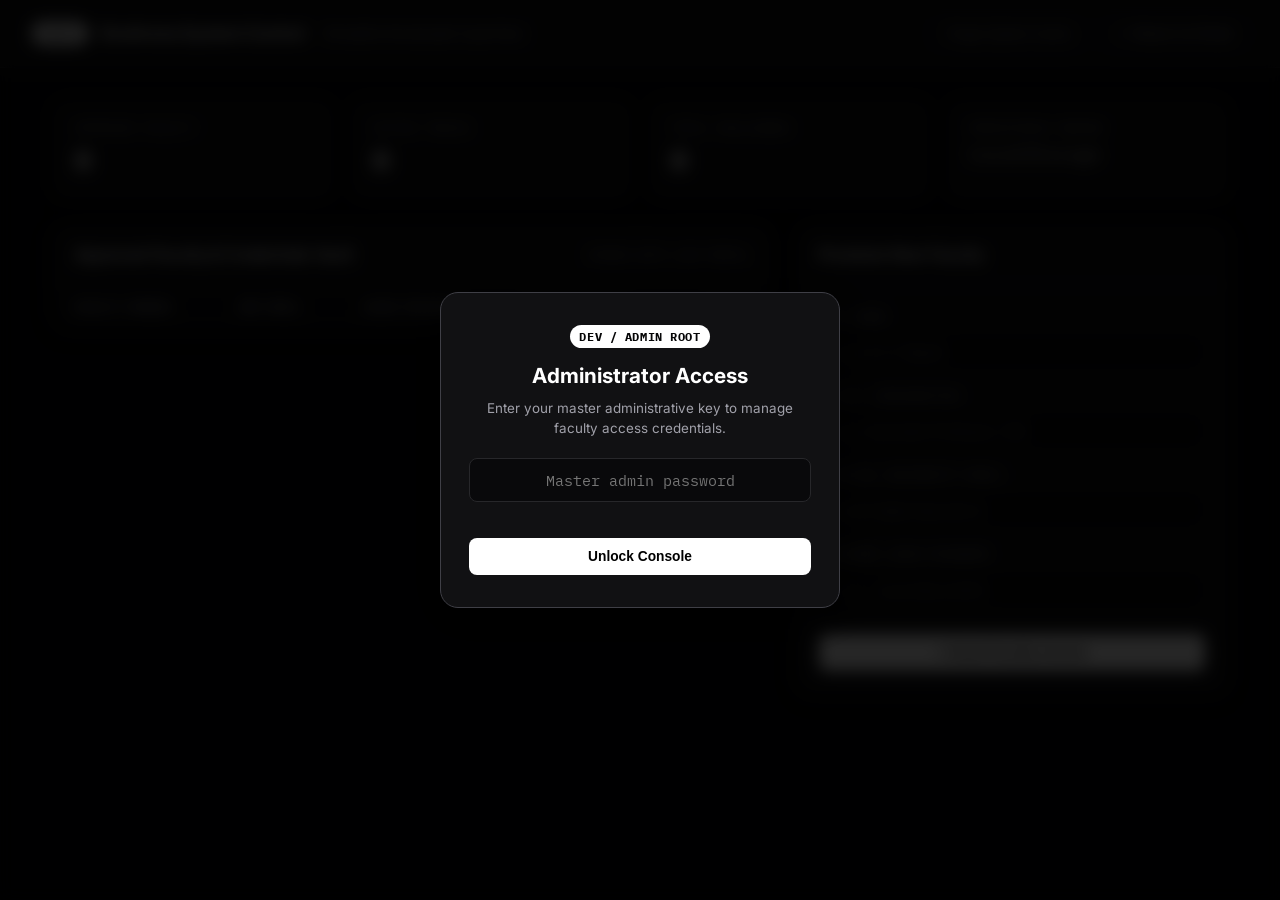
==== admin/admin.html @ ead6739e "moving index.html to root" ====
<!DOCTYPE html>
<html lang="en">
<head>
  <meta charset="UTF-8" />
  <meta name="viewport" content="width=device-width, initial-scale=1.0" />
  <title>SRM DevArena — Lead Developer & Admin Console</title>
  <link rel="preconnect" href="https://fonts.googleapis.com" />
  <link rel="preconnect" href="https://fonts.gstatic.com" crossorigin />
  <link href="https://fonts.googleapis.com/css2?family=IBM+Plex+Mono:wght@400;500;600;700&family=Inter:wght@400;500;600;700&display=swap" rel="stylesheet" />
  <link rel="stylesheet" href="admin.css" />
</head>
<body>

  <!-- ============================= Security Gate ============================= -->
  <div class="admin-gate-overlay" id="adminGateOverlay">
    <div class="gate-card">
      <span class="admin-badge" style="margin-bottom:12px; display:inline-block;">DEV / ADMIN ROOT</span>
      <h2>Administrator Access</h2>
      <p>Enter your master administrative key to manage faculty access credentials.</p>

      <div style="display:flex; flex-direction:column; gap:12px;">
        <input type="password" id="adminGatePass" placeholder="Master admin password" />
        <div id="gateError" style="color:#ff5555; font-size:0.75rem; min-height:1em;"></div>
        <button type="button" class="btn-white" id="adminGateSubmit">Unlock Console</button>
      </div>
    </div>
  </div>

  <!-- ============================= Top Header ============================= -->
  <header class="admin-header">
    <div class="admin-brand">
      <span class="admin-badge">ADMIN</span>
      <span class="admin-title">DevArena System Control</span>
      <span class="admin-meta">· Shraddha Kondaveeti (Lead Dev)</span>
    </div>

    <div style="display:flex; align-items:center; gap:12px;">
      <button type="button" class="admin-nav-link" id="purgeCacheBtn" style="cursor:pointer;">Purge System Cache</button>
      <a href="../index.html" class="admin-nav-link">← Return to Portal</a>
    </div>
  </header>

  <!-- ============================= Admin Layout ============================= -->
  <main class="admin-layout">

    <!-- Stats Banner -->
    <div class="stat-grid">
      <div class="stat-card">
        <div class="label">Approved Faculty</div>
        <div class="value" id="statFacultyCount">0</div>
      </div>
      <div class="stat-card">
        <div class="label">Active Tracks</div>
        <div class="value" id="statTrackCount">0</div>
      </div>
      <div class="stat-card">
        <div class="label">Total Challenges</div>
        <div class="value" id="statChallengeCount">0</div>
      </div>
      <div class="stat-card">
        <div class="label">Persistence Engine</div>
        <div class="value" style="font-size:1.15rem; color:#888;">LocalStorage</div>
      </div>
    </div>

    <!-- Main Workspace -->
    <div class="admin-grid">

      <!-- Left: Approved Faculty List & Password Vault -->
      <section class="panel">
        <div class="panel-header">
          <h2 class="panel-title">Approved Faculty &amp; Credentials Vault</h2>
          <span style="font-size:0.72rem; color:var(--admin-text-muted); font-family:var(--font-mono);">SYNCED WITH LIVE PORTAL</span>
        </div>

        <div style="overflow-x:auto;">
          <table class="faculty-table">
            <thead>
              <tr>
                <th>Faculty Member</th>
                <th>SRM Email</th>
                <th>Login Password</th>
                <th>Managed Tracks</th>
                <th style="text-align:right;">Action</th>
              </tr>
            </thead>
            <tbody id="facultyTableBody"></tbody>
          </table>
        </div>
      </section>

      <!-- Right: Provision New Faculty Account -->
      <section class="panel">
        <div class="panel-header">
          <h2 class="panel-title">Provision New Faculty</h2>
        </div>

        <form class="admin-form" id="addFacultyForm">
          <div class="form-group">
            <label for="newFacultyName">Full Name</label>
            <input type="text" id="newFacultyName" placeholder="e.g. Dr. K. Rajesh" required />
          </div>

          <div class="form-group">
            <label for="newFacultyTitle">Title / Designation</label>
            <input type="text" id="newFacultyTitle" placeholder="e.g. Associate Professor, CSE" required />
          </div>

          <div class="form-group">
            <label for="newFacultyEmail">Official University Email</label>
            <input type="email" id="newFacultyEmail" placeholder="rajesh.k@srmap.edu.in" required />
          </div>

          <div class="form-group">
            <label for="newFacultyPassword">Assigned Login Password</label>
            <input type="text" id="newFacultyPassword" placeholder="e.g. rajesh@srm2026" required style="font-family:var(--font-mono);" />
          </div>

          <button type="submit" class="btn-white" style="margin-top:8px;">+ Grant Faculty Access</button>
        </form>
      </section>

    </div>

  </main>

  <div class="admin-toast" id="adminToast"></div>

  <script src="admin.js"></script>
</body>
</html>
---- admin/admin.css ----
/* ==========================================================================
   SRM DevArena — ADMIN CONSOLE THEME (admin/admin.css)
   Black, Grey & White Theme with Softened Rounded Architecture
   ========================================================================== */

:root {
  --admin-bg: #060607;
  --admin-surface: #111113;
  --admin-surface-card: #161619;
  --admin-surface-hover: #1e1e22;
  --admin-border: #27272a;
  --admin-border-strong: #3f3f46;
  --admin-text-white: #ffffff;
  --admin-text-muted: #a1a1aa;
  --admin-text-faint: #52525b;
  --admin-accent-white: #fafafa;

  --font-mono: "IBM Plex Mono", Consolas, monospace;
  --font-sans: "Inter", -apple-system, BlinkMacSystemFont, sans-serif;

  --radius-sm: 8px;
  --radius-md: 14px;
  --radius-lg: 18px;
  --radius-full: 9999px;
}

* {
  box-sizing: border-box;
}

body {
  margin: 0;
  background-color: var(--admin-bg);
  color: var(--admin-text-white);
  font-family: var(--font-sans);
  font-size: 14px;
  line-height: 1.5;
  -webkit-font-smoothing: antialiased;
}

/* Header */
.admin-header {
  height: 68px;
  background: var(--admin-surface);
  border-bottom: 1px solid var(--admin-border);
  display: flex;
  align-items: center;
  justify-content: space-between;
  padding: 0 32px;
  position: sticky;
  top: 0;
  z-index: 50;
}

.admin-brand {
  display: flex;
  align-items: center;
  gap: 12px;
}

.admin-badge {
  background: var(--admin-text-white);
  color: var(--admin-bg);
  font-family: var(--font-mono);
  font-weight: 700;
  font-size: 0.72rem;
  padding: 3px 9px;
  border-radius: var(--radius-full);
  letter-spacing: 0.05em;
}

.admin-title {
  font-weight: 600;
  font-size: 1.05rem;
  letter-spacing: -0.01em;
}

.admin-meta {
  font-size: 0.8rem;
  color: var(--admin-text-muted);
}

.admin-nav-link {
  color: var(--admin-text-muted);
  text-decoration: none;
  font-size: 0.82rem;
  font-weight: 500;
  border: 1px solid var(--admin-border);
  background: transparent;
  padding: 8px 16px;
  border-radius: var(--radius-full);
  transition: all 0.15s ease;
}

.admin-nav-link:hover {
  background: var(--admin-surface-hover);
  color: #fff;
  border-color: var(--admin-border-strong);
}

/* Layout */
.admin-layout {
  max-width: 1240px;
  margin: 0 auto;
  padding: 32px 32px 80px;
  display: flex;
  flex-direction: column;
  gap: 24px;
}

/* Stat Grid */
.stat-grid {
  display: grid;
  grid-template-columns: repeat(4, 1fr);
  gap: 16px;
}

.stat-card {
  background: var(--admin-surface);
  border: 1px solid var(--admin-border);
  border-radius: var(--radius-md);
  padding: 18px 22px;
  box-shadow: 0 4px 12px rgba(0, 0, 0, 0.4);
}

.stat-card .label {
  font-family: var(--font-mono);
  font-size: 0.72rem;
  color: var(--admin-text-muted);
  text-transform: uppercase;
  letter-spacing: 0.04em;
}

.stat-card .value {
  font-family: var(--font-mono);
  font-size: 1.7rem;
  font-weight: 700;
  color: var(--admin-text-white);
  margin-top: 4px;
}

/* Main Split View */
.admin-grid {
  display: grid;
  grid-template-columns: 1.25fr 0.75fr;
  gap: 24px;
  align-items: start;
}

.panel {
  background: var(--admin-surface);
  border: 1px solid var(--admin-border);
  border-radius: var(--radius-lg);
  overflow: hidden;
  box-shadow: 0 4px 20px rgba(0, 0, 0, 0.4);
}

.panel-header {
  padding: 18px 22px;
  border-bottom: 1px solid var(--admin-border);
  display: flex;
  align-items: center;
  justify-content: space-between;
}

.panel-title {
  margin: 0;
  font-size: 0.98rem;
  font-weight: 600;
  letter-spacing: -0.01em;
}

/* Faculty Table */
.faculty-table {
  width: 100%;
  border-collapse: collapse;
  font-size: 0.85rem;
}

.faculty-table th {
  text-align: left;
  padding: 12px 20px;
  background: #0d0d0f;
  font-family: var(--font-mono);
  font-size: 0.72rem;
  color: var(--admin-text-muted);
  text-transform: uppercase;
  border-bottom: 1px solid var(--admin-border);
}

.faculty-table td {
  padding: 15px 20px;
  border-bottom: 1px solid var(--admin-border);
  vertical-align: middle;
}

.faculty-table tr:last-child td {
  border-bottom: none;
}

.faculty-table tr:hover {
  background: var(--admin-surface-hover);
}

.faculty-name {
  font-weight: 600;
  color: #fff;
}

.faculty-sub {
  font-size: 0.74rem;
  color: var(--admin-text-muted);
}

.password-cell {
  font-family: var(--font-mono);
  font-size: 0.82rem;
  background: #09090b;
  padding: 5px 10px;
  border: 1px solid var(--admin-border);
  border-radius: var(--radius-sm);
  display: inline-flex;
  align-items: center;
  gap: 8px;
}

.btn-icon {
  background: transparent;
  border: none;
  color: var(--admin-text-muted);
  cursor: pointer;
  padding: 0;
  display: flex;
  align-items: center;
}
.btn-icon:hover { color: #fff; }

.track-tag {
  display: inline-block;
  font-family: var(--font-mono);
  font-size: 0.7rem;
  background: #1c1c20;
  border: 1px solid var(--admin-border-strong);
  color: #e4e4e7;
  padding: 3px 8px;
  border-radius: var(--radius-full);
  margin: 2px 4px 2px 0;
}

/* Form Styles */
.admin-form {
  padding: 22px;
  display: flex;
  flex-direction: column;
  gap: 16px;
}

.form-group {
  display: flex;
  flex-direction: column;
  gap: 6px;
}

.form-group label {
  font-size: 0.76rem;
  font-family: var(--font-mono);
  color: var(--admin-text-muted);
  text-transform: uppercase;
  letter-spacing: 0.03em;
}

.form-group input {
  background: #09090b;
  border: 1px solid var(--admin-border);
  border-radius: var(--radius-sm);
  color: #fff;
  padding: 10px 14px;
  font-family: var(--font-sans);
  font-size: 0.88rem;
  outline: none;
  transition: border-color 0.15s ease, box-shadow 0.15s ease;
}

.form-group input:focus {
  border-color: #fff;
  box-shadow: 0 0 0 3px rgba(255, 255, 255, 0.1);
}

.btn-white {
  background: #ffffff;
  color: #000000;
  border: none;
  padding: 11px 20px;
  font-weight: 600;
  font-size: 0.86rem;
  border-radius: var(--radius-sm);
  cursor: pointer;
  transition: opacity 0.15s ease, transform 0.05s ease;
}
.btn-white:hover { opacity: 0.9; }
.btn-white:active { transform: translateY(1px); }

.btn-danger-outline {
  background: transparent;
  color: var(--admin-text-muted);
  border: 1px solid var(--admin-border);
  padding: 5px 10px;
  border-radius: var(--radius-sm);
  font-size: 0.76rem;
  font-weight: 500;
  cursor: pointer;
  transition: all 0.15s ease;
}
.btn-danger-outline:hover {
  color: #ff5555;
  border-color: #ff5555;
  background: rgba(255, 85, 85, 0.08);
}

/* Password Gate Modal */
.admin-gate-overlay {
  position: fixed;
  inset: 0;
  background: rgba(0, 0, 0, 0.85);
  backdrop-filter: blur(8px);
  display: flex;
  align-items: center;
  justify-content: center;
  z-index: 1000;
  padding: 24px;
}
.admin-gate-overlay[hidden] { display: none; }

.gate-card {
  width: 100%;
  max-width: 400px;
  background: var(--admin-surface);
  border: 1px solid var(--admin-border-strong);
  border-radius: var(--radius-lg);
  padding: 32px 28px;
  text-align: center;
  box-shadow: 0 10px 40px rgba(0, 0, 0, 0.7);
}

.gate-card h2 {
  font-size: 1.3rem;
  margin: 0 0 6px;
}

.gate-card p {
  color: var(--admin-text-muted);
  font-size: 0.84rem;
  margin: 0 0 20px;
}

.gate-card input {
  background: #09090b;
  border: 1px solid var(--admin-border);
  color: #fff;
  padding: 11px 14px;
  border-radius: var(--radius-sm);
  font-family: var(--font-mono);
  font-size: 0.95rem;
  text-align: center;
  outline: none;
}
.gate-card input:focus {
  border-color: #fff;
}

/* Toast */
.admin-toast {
  position: fixed;
  bottom: 24px;
  right: 24px;
  background: #fff;
  color: #000;
  font-family: var(--font-mono);
  font-size: 0.8rem;
  font-weight: 600;
  padding: 11px 20px;
  border-radius: var(--radius-sm);
  box-shadow: 0 6px 20px rgba(0, 0, 0, 0.5);
  opacity: 0;
  pointer-events: none;
  transition: opacity 0.15s ease;
  z-index: 9999;
}
.admin-toast.visible { opacity: 1; }

@media (max-width: 900px) {
  .admin-grid { grid-template-columns: 1fr; }
  .stat-grid { grid-template-columns: repeat(2, 1fr); }
  .admin-layout { padding: 20px 16px 60px; }
}
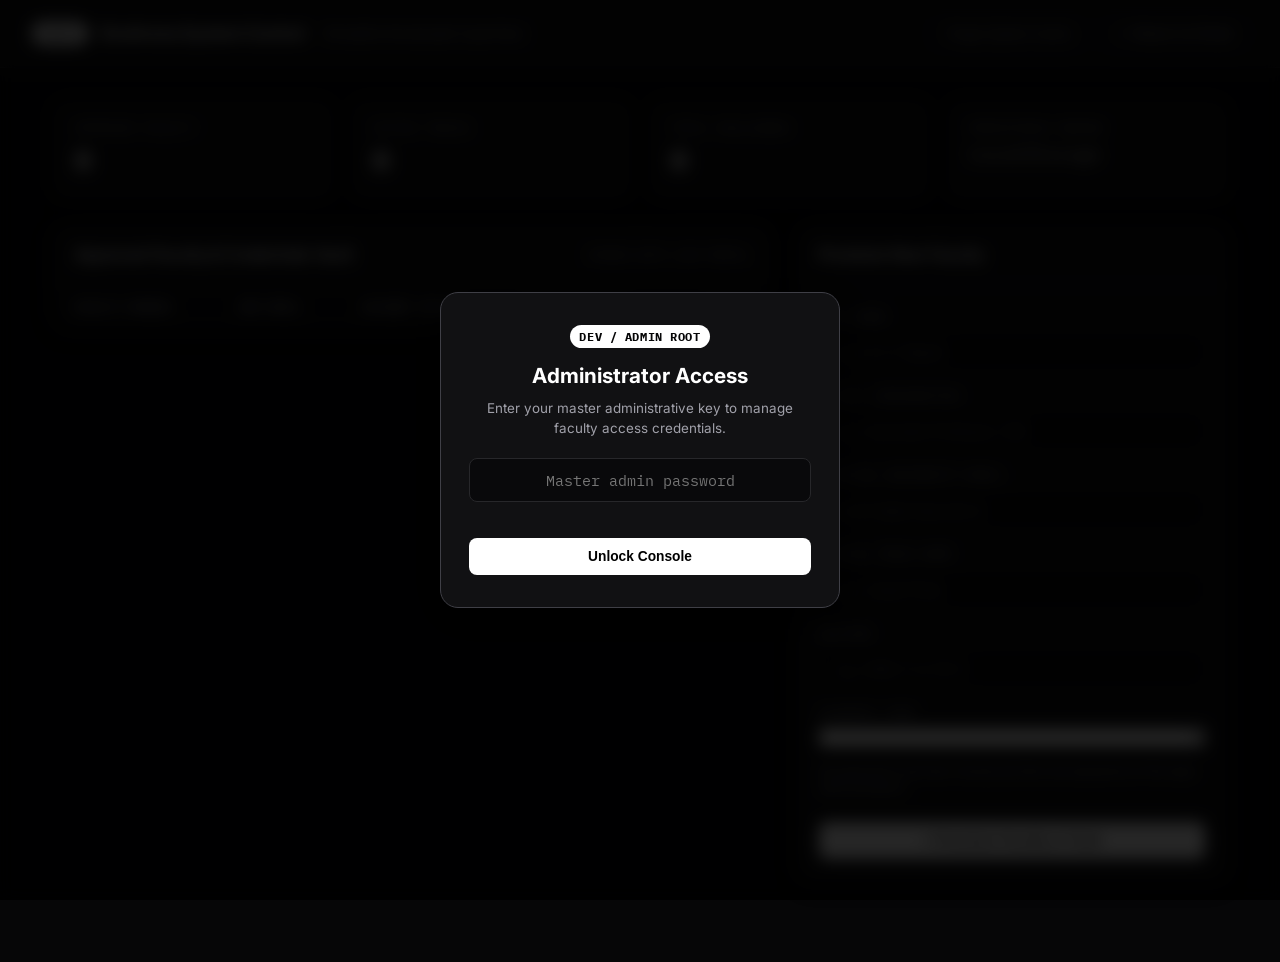
==== commit 8083070a: "Fixed workflows" ====
--- a/admin/admin.html
+++ b/admin/admin.html
@@ -76,13 +76,13 @@
         <div style="overflow-x:auto;">
           <table class="faculty-table">
             <thead>
-              <tr>
-                <th>Faculty Member</th>
-                <th>SRM Email</th>
-                <th>Login Password</th>
-                <th>Managed Tracks</th>
-                <th style="text-align:right;">Action</th>
-              </tr>
+                <tr>
+                  <th>Faculty Member</th>
+                  <th>SRM Email</th>
+                  <th>Account Status</th>
+                  <th>Managed Tracks</th>
+                  <th style="text-align:right;">Action</th>
+                </tr>
             </thead>
             <tbody id="facultyTableBody"></tbody>
           </table>
@@ -112,11 +112,25 @@
           </div>
 
           <div class="form-group">
-            <label for="newFacultyPassword">Assigned Login Password</label>
-            <input type="text" id="newFacultyPassword" placeholder="e.g. rajesh@srm2026" required style="font-family:var(--font-mono);" />
+            <label for="newTrackName">Initial Track Name</label>
+            <input type="text" id="newTrackName" placeholder="e.g. Code2Think" required />
           </div>
 
-          <button type="submit" class="btn-white" style="margin-top:8px;">+ Grant Faculty Access</button>
+          <div class="form-group">
+            <label for="newTrackSection">Section</label>
+            <input type="text" id="newTrackSection" placeholder="e.g. AIML-F or CS-C" required />
+          </div>
+
+          <div class="form-group">
+            <label for="newTrackYear">Academic Year</label>
+            <select id="newTrackYear" class="select"></select>
+          </div>
+
+          <p style="font-size:0.72rem; color:var(--admin-text-muted); margin:0;">
+            No password is set here. Faculty set their own password on first login (self-activation).
+          </p>
+
+          <button type="submit" class="btn-white" style="margin-top:8px;">+ Provision Faculty &amp; Track</button>
         </form>
       </section>
 
@@ -126,6 +140,6 @@
 
   <div class="admin-toast" id="adminToast"></div>
 
-  <script src="admin.js"></script>
+  <script type="module" src="admin.js"></script>
 </body>
 </html>
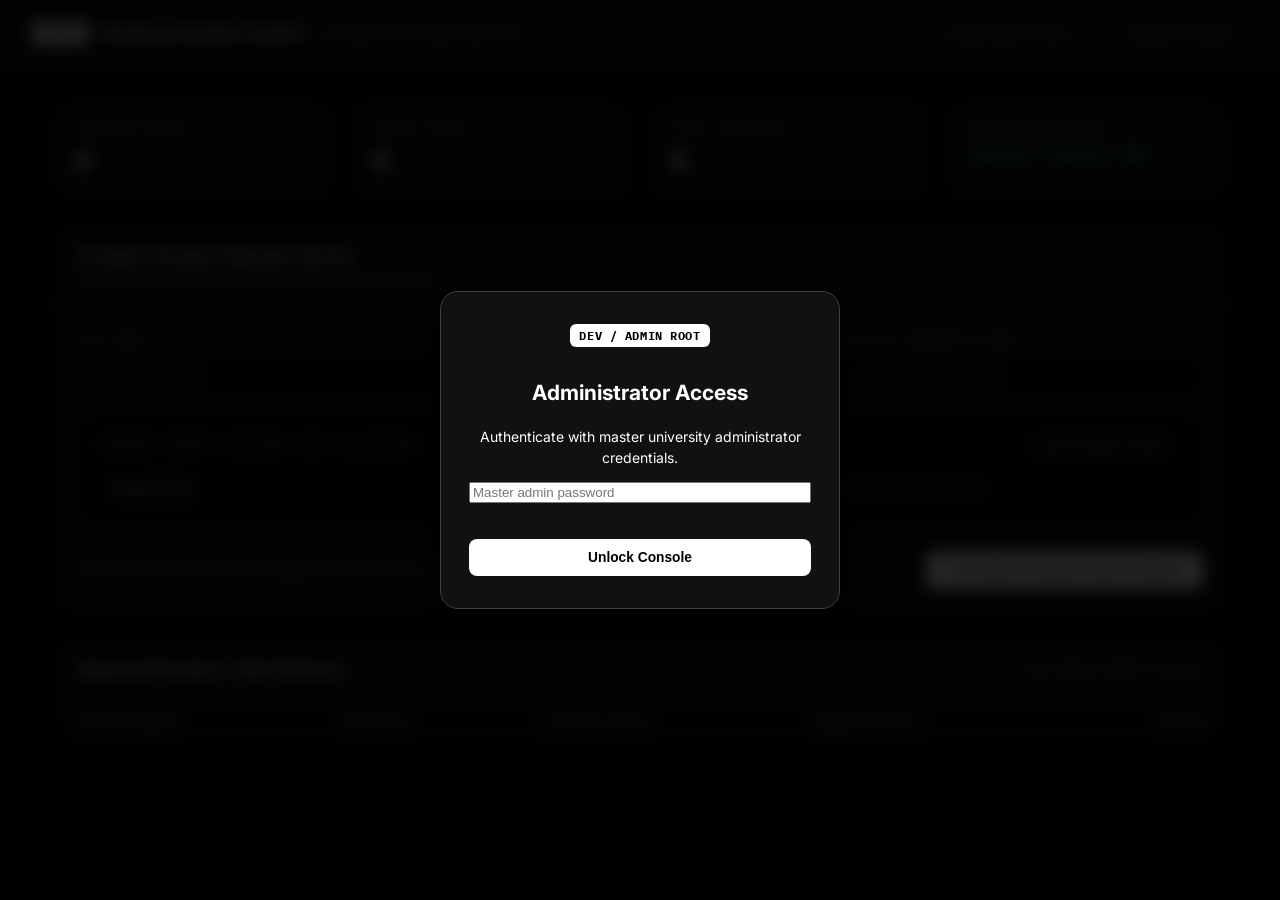
==== commit 3d6c87e5: "refined and added necessary controls to admin dashboard" ====
--- a/admin/admin.html
+++ b/admin/admin.html
@@ -11,22 +11,22 @@
 </head>
 <body>
 
-  <!-- ============================= Security Gate ============================= -->
+  <!-- Security Gate -->
   <div class="admin-gate-overlay" id="adminGateOverlay">
     <div class="gate-card">
       <span class="admin-badge" style="margin-bottom:12px; display:inline-block;">DEV / ADMIN ROOT</span>
       <h2>Administrator Access</h2>
-      <p>Enter your master administrative key to manage faculty access credentials.</p>
+      <p>Authenticate with master university administrator credentials.</p>
 
       <div style="display:flex; flex-direction:column; gap:12px;">
-        <input type="password" id="adminGatePass" placeholder="Master admin password" />
+        <input type="password" id="adminGatePass" placeholder="Master admin password" autocomplete="current-password" />
         <div id="gateError" style="color:#ff5555; font-size:0.75rem; min-height:1em;"></div>
         <button type="button" class="btn-white" id="adminGateSubmit">Unlock Console</button>
       </div>
     </div>
   </div>
 
-  <!-- ============================= Top Header ============================= -->
+  <!-- Header -->
   <header class="admin-header">
     <div class="admin-brand">
       <span class="admin-badge">ADMIN</span>
@@ -40,7 +40,7 @@
     </div>
   </header>
 
-  <!-- ============================= Admin Layout ============================= -->
+  <!-- Main Layout (Stacked Architecture) -->
   <main class="admin-layout">
 
     <!-- Stats Banner -->
@@ -59,82 +59,92 @@
       </div>
       <div class="stat-card">
         <div class="label">Persistence Engine</div>
-        <div class="value" style="font-size:1.15rem; color:#888;">LocalStorage</div>
+        <div class="value" style="font-size:1.15rem; color:#22c55e;">Google Sheets DB</div>
       </div>
     </div>
 
-    <!-- Main Workspace -->
-    <div class="admin-grid">
+    <!-- 1. TOP PANEL: Provision New Faculty Account & Multiple Sections -->
+    <section class="panel">
+      <div class="panel-header">
+        <div>
+          <h2 class="panel-title">Provision Faculty &amp; Allocate Cohorts</h2>
+          <span style="font-size:0.75rem; color:var(--admin-text-muted);">Allocate faculty to single or multiple academic years &amp; sections</span>
+        </div>
+      </div>
 
-      <!-- Left: Approved Faculty List & Password Vault -->
-      <section class="panel">
-        <div class="panel-header">
-          <h2 class="panel-title">Approved Faculty &amp; Credentials Vault</h2>
-          <span style="font-size:0.72rem; color:var(--admin-text-muted); font-family:var(--font-mono);">SYNCED WITH LIVE PORTAL</span>
-        </div>
-
-        <div style="overflow-x:auto;">
-          <table class="faculty-table">
-            <thead>
-                <tr>
-                  <th>Faculty Member</th>
-                  <th>SRM Email</th>
-                  <th>Account Status</th>
-                  <th>Managed Tracks</th>
-                  <th style="text-align:right;">Action</th>
-                </tr>
-            </thead>
-            <tbody id="facultyTableBody"></tbody>
-          </table>
-        </div>
-      </section>
-
-      <!-- Right: Provision New Faculty Account -->
-      <section class="panel">
-        <div class="panel-header">
-          <h2 class="panel-title">Provision New Faculty</h2>
-        </div>
-
-        <form class="admin-form" id="addFacultyForm">
+      <form class="admin-form" id="addFacultyForm">
+        <!-- Faculty Primary Details -->
+        <div class="form-row-3">
           <div class="form-group">
             <label for="newFacultyName">Full Name</label>
             <input type="text" id="newFacultyName" placeholder="e.g. Dr. K. Rajesh" required />
           </div>
-
           <div class="form-group">
             <label for="newFacultyTitle">Title / Designation</label>
             <input type="text" id="newFacultyTitle" placeholder="e.g. Associate Professor, CSE" required />
           </div>
-
           <div class="form-group">
             <label for="newFacultyEmail">Official University Email</label>
             <input type="email" id="newFacultyEmail" placeholder="rajesh.k@srmap.edu.in" required />
           </div>
+        </div>
 
-          <div class="form-group">
-            <label for="newTrackName">Initial Track Name</label>
-            <input type="text" id="newTrackName" placeholder="e.g. Code2Think" required />
+        <!-- Dynamic Multi-Cohort Builder -->
+        <div class="cohorts-section">
+          <div style="display:flex; justify-content:space-between; align-items:center; margin-bottom:10px;">
+            <label style="font-family:var(--font-mono); font-size:0.75rem; color:var(--admin-text-muted); text-transform:uppercase;">
+              Assigned Cohorts &amp; Sections (Multi-Allocation)
+            </label>
+            <button type="button" class="btn-small-outline" id="addCohortRowBtn">+ Add Another Cohort</button>
           </div>
 
-          <div class="form-group">
-            <label for="newTrackSection">Section</label>
-            <input type="text" id="newTrackSection" placeholder="e.g. AIML-F or CS-C" required />
+          <div id="cohortRowsContainer" class="cohort-rows-wrap">
+            <!-- Initial Row -->
+            <div class="cohort-row">
+              <input type="text" class="cohort-track-name" placeholder="Track Name (e.g. Code2Think)" value="Code2Think" required />
+              <select class="cohort-year-select" required>
+                <option value="1st Year">1st Year</option>
+                <option value="2nd Year">2nd Year</option>
+                <option value="3rd Year">3rd Year</option>
+                <option value="4th Year">4th Year</option>
+              </select>
+              <input type="text" class="cohort-section" placeholder="Section (e.g. AIML-F)" required />
+              <button type="button" class="btn-remove-cohort" title="Remove" style="visibility:hidden;">✕</button>
+            </div>
           </div>
+        </div>
 
-          <div class="form-group">
-            <label for="newTrackYear">Academic Year</label>
-            <select id="newTrackYear" class="select"></select>
-          </div>
+        <div style="display:flex; justify-content:space-between; align-items:center; margin-top:8px; flex-wrap:wrap; gap:12px;">
+          <p style="font-size:0.75rem; color:var(--admin-text-muted); margin:0;">
+            No password is set here. Faculty configure their own password on first login via Users_Auth.
+          </p>
+          <button type="submit" class="btn-white">+ Provision Faculty &amp; Sync Cohorts</button>
+        </div>
+      </form>
+    </section>
 
-          <p style="font-size:0.72rem; color:var(--admin-text-muted); margin:0;">
-            No password is set here. Faculty set their own password on first login (self-activation).
-          </p>
+    <!-- 2. BOTTOM PANEL: Full-Width Approved Faculty & Track Directory -->
+    <section class="panel">
+      <div class="panel-header">
+        <h2 class="panel-title">Approved Faculty &amp; Track Directory</h2>
+        <span style="font-size:0.72rem; color:var(--admin-text-muted); font-family:var(--font-mono);">LIVE GOOGLE SHEETS CATALOG</span>
+      </div>
 
-          <button type="submit" class="btn-white" style="margin-top:8px;">+ Provision Faculty &amp; Track</button>
-        </form>
-      </section>
-
-    </div>
+      <div style="overflow-x:auto;">
+        <table class="faculty-table">
+          <thead>
+            <tr>
+              <th>Faculty Member</th>
+              <th>SRM Email</th>
+              <th>Account Status</th>
+              <th>Managed Tracks</th>
+              <th style="text-align:right;">Action</th>
+            </tr>
+          </thead>
+          <tbody id="facultyTableBody"></tbody>
+        </table>
+      </div>
+    </section>
 
   </main>
 
--- a/admin/admin.css
+++ b/admin/admin.css
@@ -1,6 +1,5 @@
 /* ==========================================================================
    SRM DevArena — ADMIN CONSOLE THEME (admin/admin.css)
-   Black, Grey & White Theme with Softened Rounded Architecture
    ========================================================================== */
 
 :root {
@@ -18,6 +17,7 @@
   --font-mono: "IBM Plex Mono", Consolas, monospace;
   --font-sans: "Inter", -apple-system, BlinkMacSystemFont, sans-serif;
 
+  --radius-xs: 6px;
   --radius-sm: 8px;
   --radius-md: 14px;
   --radius-lg: 18px;
@@ -65,7 +65,7 @@
   font-weight: 700;
   font-size: 0.72rem;
   padding: 3px 9px;
-  border-radius: var(--radius-full);
+  border-radius: var(--radius-xs);
   letter-spacing: 0.05em;
 }
 
@@ -88,7 +88,7 @@
   border: 1px solid var(--admin-border);
   background: transparent;
   padding: 8px 16px;
-  border-radius: var(--radius-full);
+  border-radius: var(--radius-sm);
   transition: all 0.15s ease;
 }
 
@@ -139,14 +139,7 @@
   margin-top: 4px;
 }
 
-/* Main Split View */
-.admin-grid {
-  display: grid;
-  grid-template-columns: 1.25fr 0.75fr;
-  gap: 24px;
-  align-items: start;
-}
-
+/* Panel */
 .panel {
   background: var(--admin-surface);
   border: 1px solid var(--admin-border);
@@ -156,7 +149,7 @@
 }
 
 .panel-header {
-  padding: 18px 22px;
+  padding: 18px 24px;
   border-bottom: 1px solid var(--admin-border);
   display: flex;
   align-items: center;
@@ -165,93 +158,22 @@
 
 .panel-title {
   margin: 0;
-  font-size: 0.98rem;
+  font-size: 1rem;
   font-weight: 600;
   letter-spacing: -0.01em;
 }
 
-/* Faculty Table */
-.faculty-table {
-  width: 100%;
-  border-collapse: collapse;
-  font-size: 0.85rem;
-}
-
-.faculty-table th {
-  text-align: left;
-  padding: 12px 20px;
-  background: #0d0d0f;
-  font-family: var(--font-mono);
-  font-size: 0.72rem;
-  color: var(--admin-text-muted);
-  text-transform: uppercase;
-  border-bottom: 1px solid var(--admin-border);
-}
-
-.faculty-table td {
-  padding: 15px 20px;
-  border-bottom: 1px solid var(--admin-border);
-  vertical-align: middle;
-}
-
-.faculty-table tr:last-child td {
-  border-bottom: none;
-}
-
-.faculty-table tr:hover {
-  background: var(--admin-surface-hover);
-}
-
-.faculty-name {
-  font-weight: 600;
-  color: #fff;
-}
-
-.faculty-sub {
-  font-size: 0.74rem;
-  color: var(--admin-text-muted);
-}
-
-.password-cell {
-  font-family: var(--font-mono);
-  font-size: 0.82rem;
-  background: #09090b;
-  padding: 5px 10px;
-  border: 1px solid var(--admin-border);
-  border-radius: var(--radius-sm);
-  display: inline-flex;
-  align-items: center;
-  gap: 8px;
-}
-
-.btn-icon {
-  background: transparent;
-  border: none;
-  color: var(--admin-text-muted);
-  cursor: pointer;
-  padding: 0;
-  display: flex;
-  align-items: center;
-}
-.btn-icon:hover { color: #fff; }
-
-.track-tag {
-  display: inline-block;
-  font-family: var(--font-mono);
-  font-size: 0.7rem;
-  background: #1c1c20;
-  border: 1px solid var(--admin-border-strong);
-  color: #e4e4e7;
-  padding: 3px 8px;
-  border-radius: var(--radius-full);
-  margin: 2px 4px 2px 0;
-}
-
 /* Form Styles */
 .admin-form {
-  padding: 22px;
+  padding: 24px;
   display: flex;
   flex-direction: column;
+  gap: 20px;
+}
+
+.form-row-3 {
+  display: grid;
+  grid-template-columns: repeat(3, 1fr);
   gap: 16px;
 }
 
@@ -262,14 +184,16 @@
 }
 
 .form-group label {
-  font-size: 0.76rem;
+  font-size: 0.74rem;
   font-family: var(--font-mono);
   color: var(--admin-text-muted);
   text-transform: uppercase;
   letter-spacing: 0.03em;
 }
 
-.form-group input {
+.form-group input,
+.cohort-row input,
+.cohort-row select {
   background: #09090b;
   border: 1px solid var(--admin-border);
   border-radius: var(--radius-sm);
@@ -281,16 +205,79 @@
   transition: border-color 0.15s ease, box-shadow 0.15s ease;
 }
 
-.form-group input:focus {
+.form-group input:focus,
+.cohort-row input:focus,
+.cohort-row select:focus {
   border-color: #fff;
   box-shadow: 0 0 0 3px rgba(255, 255, 255, 0.1);
+}
+
+/* Cohort Section */
+.cohorts-section {
+  background: #09090c;
+  border: 1px solid var(--admin-border);
+  border-radius: var(--radius-md);
+  padding: 16px 20px;
+}
+
+.cohort-rows-wrap {
+  display: flex;
+  flex-direction: column;
+  gap: 10px;
+}
+
+.cohort-row {
+  display: grid;
+  grid-template-columns: 2fr 1.5fr 1.5fr 36px;
+  gap: 12px;
+  align-items: center;
+}
+
+.cohort-row select {
+  cursor: pointer;
+  appearance: none;
+  background-image: url("data:image/svg+xml,%3Csvg xmlns='http://www.w3.org/2000/svg' fill='none' viewBox='0 0 24 24' stroke='%23a1a1aa'%3E%3Cpath stroke-linecap='round' stroke-linejoin='round' stroke-width='2' d='M19 9l-7 7-7-7'%3E%3C/path%3E%3C/svg%3E");
+  background-repeat: no-repeat;
+  background-position: right 12px center;
+  background-size: 14px 14px;
+  padding-right: 32px;
+}
+
+.btn-small-outline {
+  background: transparent;
+  border: 1px solid var(--admin-border);
+  color: #e4e4e7;
+  font-family: var(--font-mono);
+  font-size: 0.74rem;
+  padding: 5px 12px;
+  border-radius: var(--radius-xs);
+  cursor: pointer;
+  transition: all 0.15s ease;
+}
+.btn-small-outline:hover {
+  background: var(--admin-surface-hover);
+  border-color: var(--admin-border-strong);
+  color: #fff;
+}
+
+.btn-remove-cohort {
+  background: transparent;
+  border: none;
+  color: #ef4444;
+  cursor: pointer;
+  font-size: 1rem;
+  padding: 6px;
+  border-radius: 4px;
+}
+.btn-remove-cohort:hover {
+  background: rgba(239, 68, 68, 0.1);
 }
 
 .btn-white {
   background: #ffffff;
   color: #000000;
   border: none;
-  padding: 11px 20px;
+  padding: 11px 22px;
   font-weight: 600;
   font-size: 0.86rem;
   border-radius: var(--radius-sm);
@@ -298,16 +285,102 @@
   transition: opacity 0.15s ease, transform 0.05s ease;
 }
 .btn-white:hover { opacity: 0.9; }
-.btn-white:active { transform: translateY(1px); }
+
+/* Faculty Table */
+.faculty-table {
+  width: 100%;
+  border-collapse: collapse;
+  font-size: 0.85rem;
+}
+
+.faculty-table th {
+  text-align: left;
+  padding: 12px 24px;
+  background: #0d0d0f;
+  font-family: var(--font-mono);
+  font-size: 0.72rem;
+  color: var(--admin-text-muted);
+  text-transform: uppercase;
+  border-bottom: 1px solid var(--admin-border);
+}
+
+.faculty-table td {
+  padding: 16px 24px;
+  border-bottom: 1px solid var(--admin-border);
+  vertical-align: middle;
+}
+
+.faculty-table tr:last-child td {
+  border-bottom: none;
+}
+
+.faculty-table tr:hover {
+  background: var(--admin-surface-hover);
+}
+
+.faculty-name {
+  font-weight: 600;
+  color: #fff;
+}
+
+.faculty-sub {
+  font-size: 0.74rem;
+  color: var(--admin-text-muted);
+}
+
+/* Subtler, Less Curvy Status Badges */
+.status-badge {
+  display: inline-flex;
+  align-items: center;
+  font-family: var(--font-mono);
+  font-size: 0.72rem;
+  font-weight: 500;
+  padding: 4px 10px;
+  border-radius: var(--radius-xs); /* Modern 6px radius instead of pill */
+  border: 1px solid transparent;
+}
+
+.status-badge.active {
+  border-color: rgba(34, 197, 94, 0.4);
+  background: rgba(34, 197, 94, 0.1);
+  color: #4ade80;
+}
+
+.status-badge.admin {
+  border-color: rgba(56, 189, 248, 0.4);
+  background: rgba(56, 189, 248, 0.1);
+  color: #38bdf8;
+}
+
+/* Managed Tracks Dropdown Inside Table Cell */
+.table-track-select {
+  background: #09090b;
+  border: 1px solid var(--admin-border);
+  border-radius: var(--radius-xs);
+  color: #e4e4e7;
+  font-family: var(--font-mono);
+  font-size: 0.78rem;
+  padding: 6px 28px 6px 10px;
+  cursor: pointer;
+  appearance: none;
+  background-image: url("data:image/svg+xml,%3Csvg xmlns='http://www.w3.org/2000/svg' fill='none' viewBox='0 0 24 24' stroke='%23a1a1aa'%3E%3Cpath stroke-linecap='round' stroke-linejoin='round' stroke-width='2' d='M19 9l-7 7-7-7'%3E%3C/path%3E%3C/svg%3E");
+  background-repeat: no-repeat;
+  background-position: right 8px center;
+  background-size: 12px 12px;
+  outline: none;
+  max-width: 240px;
+}
+.table-track-select:focus {
+  border-color: #fff;
+}
 
 .btn-danger-outline {
   background: transparent;
   color: var(--admin-text-muted);
   border: 1px solid var(--admin-border);
-  padding: 5px 10px;
-  border-radius: var(--radius-sm);
+  padding: 5px 12px;
+  border-radius: var(--radius-xs);
   font-size: 0.76rem;
-  font-weight: 500;
   cursor: pointer;
   transition: all 0.15s ease;
 }
@@ -317,7 +390,7 @@
   background: rgba(255, 85, 85, 0.08);
 }
 
-/* Password Gate Modal */
+/* Gate Overlay & Toast */
 .admin-gate-overlay {
   position: fixed;
   inset: 0;
@@ -342,33 +415,6 @@
   box-shadow: 0 10px 40px rgba(0, 0, 0, 0.7);
 }
 
-.gate-card h2 {
-  font-size: 1.3rem;
-  margin: 0 0 6px;
-}
-
-.gate-card p {
-  color: var(--admin-text-muted);
-  font-size: 0.84rem;
-  margin: 0 0 20px;
-}
-
-.gate-card input {
-  background: #09090b;
-  border: 1px solid var(--admin-border);
-  color: #fff;
-  padding: 11px 14px;
-  border-radius: var(--radius-sm);
-  font-family: var(--font-mono);
-  font-size: 0.95rem;
-  text-align: center;
-  outline: none;
-}
-.gate-card input:focus {
-  border-color: #fff;
-}
-
-/* Toast */
 .admin-toast {
   position: fixed;
   bottom: 24px;
@@ -389,7 +435,8 @@
 .admin-toast.visible { opacity: 1; }
 
 @media (max-width: 900px) {
-  .admin-grid { grid-template-columns: 1fr; }
+  .form-row-3 { grid-template-columns: 1fr; }
+  .cohort-row { grid-template-columns: 1fr; }
   .stat-grid { grid-template-columns: repeat(2, 1fr); }
   .admin-layout { padding: 20px 16px 60px; }
 }
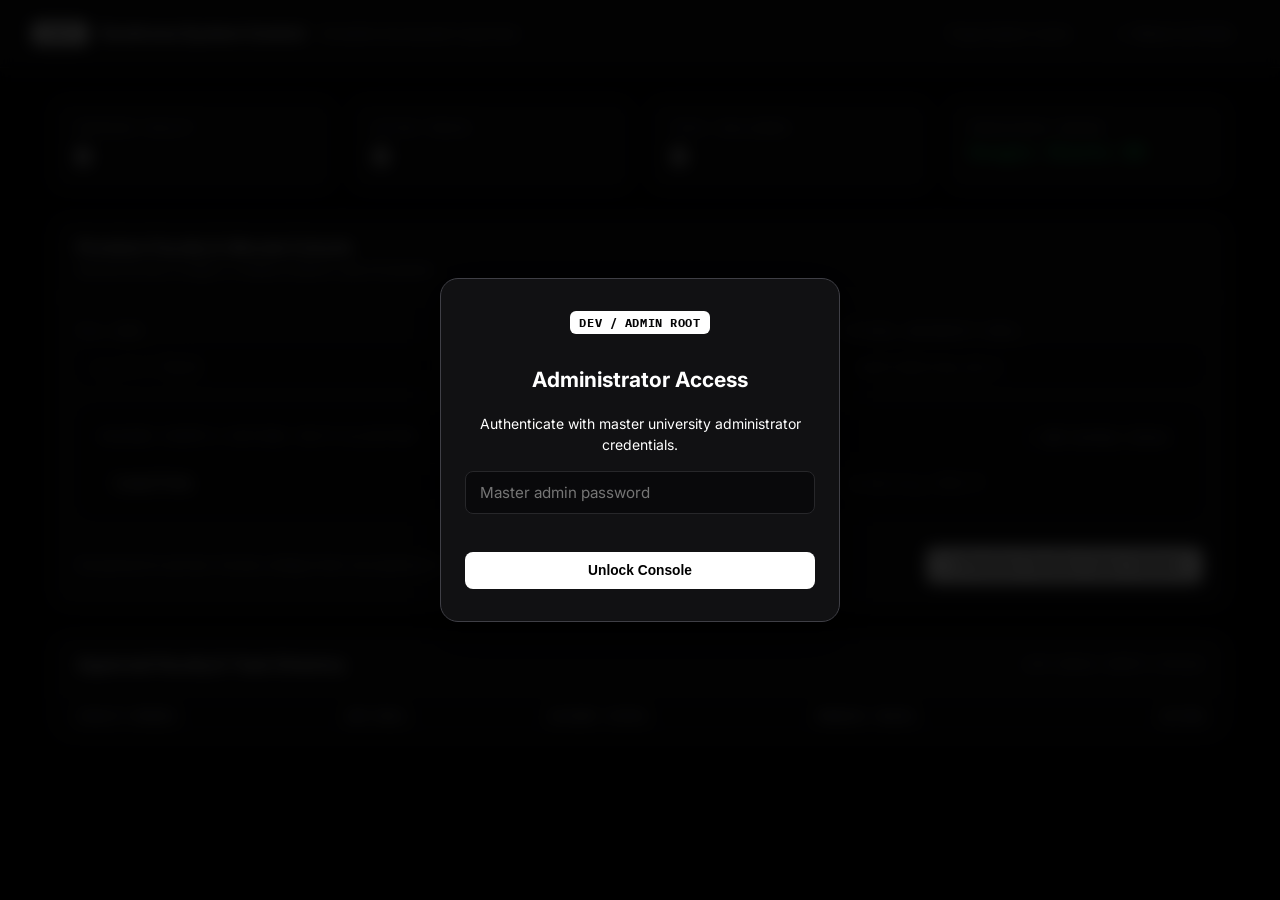
==== commit 23bf9f7f: "feat(portal): modularize workspaces, add admin console responsiveness, and refine student testing pi" ====
--- a/admin/admin.html
+++ b/admin/admin.html
@@ -18,9 +18,9 @@
       <h2>Administrator Access</h2>
       <p>Authenticate with master university administrator credentials.</p>
 
-      <div style="display:flex; flex-direction:column; gap:12px;">
+      <div class="gate-form-wrap">
         <input type="password" id="adminGatePass" placeholder="Master admin password" autocomplete="current-password" />
-        <div id="gateError" style="color:#ff5555; font-size:0.75rem; min-height:1em;"></div>
+        <div id="gateError" class="gate-error-msg"></div>
         <button type="button" class="btn-white" id="adminGateSubmit">Unlock Console</button>
       </div>
     </div>
@@ -30,17 +30,19 @@
   <header class="admin-header">
     <div class="admin-brand">
       <span class="admin-badge">ADMIN</span>
-      <span class="admin-title">DevArena System Control</span>
-      <span class="admin-meta">· Shraddha Kondaveeti (Lead Dev)</span>
+      <div class="admin-title-wrap">
+        <span class="admin-title">DevArena System Control</span>
+        <span class="admin-meta">· Shraddha Kondaveeti (Lead Dev)</span>
+      </div>
     </div>
 
-    <div style="display:flex; align-items:center; gap:12px;">
-      <button type="button" class="admin-nav-link" id="purgeCacheBtn" style="cursor:pointer;">Purge System Cache</button>
+    <div class="admin-actions">
+      <button type="button" class="admin-nav-link" id="purgeCacheBtn">Purge System Cache</button>
       <a href="../index.html" class="admin-nav-link">← Return to Portal</a>
     </div>
   </header>
 
-  <!-- Main Layout (Stacked Architecture) -->
+  <!-- Main Layout -->
   <main class="admin-layout">
 
     <!-- Stats Banner -->
@@ -59,7 +61,7 @@
       </div>
       <div class="stat-card">
         <div class="label">Persistence Engine</div>
-        <div class="value" style="font-size:1.15rem; color:#22c55e;">Google Sheets DB</div>
+        <div class="value value-db">Google Sheets DB</div>
       </div>
     </div>
 
@@ -68,7 +70,7 @@
       <div class="panel-header">
         <div>
           <h2 class="panel-title">Provision Faculty &amp; Allocate Cohorts</h2>
-          <span style="font-size:0.75rem; color:var(--admin-text-muted);">Allocate faculty to single or multiple academic years &amp; sections</span>
+          <span class="panel-sub">Allocate faculty to single or multiple academic years &amp; sections</span>
         </div>
       </div>
 
@@ -91,10 +93,8 @@
 
         <!-- Dynamic Multi-Cohort Builder -->
         <div class="cohorts-section">
-          <div style="display:flex; justify-content:space-between; align-items:center; margin-bottom:10px;">
-            <label style="font-family:var(--font-mono); font-size:0.75rem; color:var(--admin-text-muted); text-transform:uppercase;">
-              Assigned Cohorts &amp; Sections (Multi-Allocation)
-            </label>
+          <div class="cohorts-header">
+            <label class="cohorts-label">Assigned Cohorts &amp; Sections (Multi-Allocation)</label>
             <button type="button" class="btn-small-outline" id="addCohortRowBtn">+ Add Another Cohort</button>
           </div>
 
@@ -114,8 +114,8 @@
           </div>
         </div>
 
-        <div style="display:flex; justify-content:space-between; align-items:center; margin-top:8px; flex-wrap:wrap; gap:12px;">
-          <p style="font-size:0.75rem; color:var(--admin-text-muted); margin:0;">
+        <div class="form-footer">
+          <p class="form-footer-hint">
             No password is set here. Faculty configure their own password on first login via Users_Auth.
           </p>
           <button type="submit" class="btn-white">+ Provision Faculty &amp; Sync Cohorts</button>
@@ -127,10 +127,10 @@
     <section class="panel">
       <div class="panel-header">
         <h2 class="panel-title">Approved Faculty &amp; Track Directory</h2>
-        <span style="font-size:0.72rem; color:var(--admin-text-muted); font-family:var(--font-mono);">LIVE GOOGLE SHEETS CATALOG</span>
+        <span class="panel-badge-mono">LIVE GOOGLE SHEETS CATALOG</span>
       </div>
 
-      <div style="overflow-x:auto;">
+      <div class="table-responsive-wrapper">
         <table class="faculty-table">
           <thead>
             <tr>
--- a/admin/admin.css
+++ b/admin/admin.css
@@ -1,5 +1,6 @@
 /* ==========================================================================
    SRM DevArena — ADMIN CONSOLE THEME (admin/admin.css)
+   Clean Monochromatic Dark Aesthetic & Mobile-Responsive Architecture
    ========================================================================== */
 
 :root {
@@ -24,7 +25,7 @@
   --radius-full: 9999px;
 }
 
-* {
+*, *::before, *::after {
   box-sizing: border-box;
 }
 
@@ -38,24 +39,36 @@
   -webkit-font-smoothing: antialiased;
 }
 
-/* Header */
+/* --------------------------------------------------------------------------
+   HEADER
+   -------------------------------------------------------------------------- */
 .admin-header {
-  height: 68px;
+  min-height: 68px;
   background: var(--admin-surface);
   border-bottom: 1px solid var(--admin-border);
   display: flex;
   align-items: center;
   justify-content: space-between;
-  padding: 0 32px;
+  padding: 12px 32px;
   position: sticky;
   top: 0;
   z-index: 50;
+  gap: 16px;
+  flex-wrap: wrap;
 }
 
 .admin-brand {
   display: flex;
   align-items: center;
   gap: 12px;
+  flex-wrap: wrap;
+}
+
+.admin-title-wrap {
+  display: flex;
+  align-items: center;
+  gap: 8px;
+  flex-wrap: wrap;
 }
 
 .admin-badge {
@@ -67,6 +80,7 @@
   padding: 3px 9px;
   border-radius: var(--radius-xs);
   letter-spacing: 0.05em;
+  white-space: nowrap;
 }
 
 .admin-title {
@@ -80,6 +94,13 @@
   color: var(--admin-text-muted);
 }
 
+.admin-actions {
+  display: flex;
+  align-items: center;
+  gap: 12px;
+  flex-wrap: wrap;
+}
+
 .admin-nav-link {
   color: var(--admin-text-muted);
   text-decoration: none;
@@ -90,6 +111,10 @@
   padding: 8px 16px;
   border-radius: var(--radius-sm);
   transition: all 0.15s ease;
+  white-space: nowrap;
+  display: inline-flex;
+  align-items: center;
+  justify-content: center;
 }
 
 .admin-nav-link:hover {
@@ -98,7 +123,9 @@
   border-color: var(--admin-border-strong);
 }
 
-/* Layout */
+/* --------------------------------------------------------------------------
+   LAYOUT
+   -------------------------------------------------------------------------- */
 .admin-layout {
   max-width: 1240px;
   margin: 0 auto;
@@ -108,7 +135,9 @@
   gap: 24px;
 }
 
-/* Stat Grid */
+/* --------------------------------------------------------------------------
+   STAT GRID
+   -------------------------------------------------------------------------- */
 .stat-grid {
   display: grid;
   grid-template-columns: repeat(4, 1fr);
@@ -137,9 +166,17 @@
   font-weight: 700;
   color: var(--admin-text-white);
   margin-top: 4px;
-}
-
-/* Panel */
+  line-height: 1.2;
+}
+
+.stat-card .value-db {
+  font-size: 1.15rem;
+  color: #22c55e;
+}
+
+/* --------------------------------------------------------------------------
+   PANELS & FORMS
+   -------------------------------------------------------------------------- */
 .panel {
   background: var(--admin-surface);
   border: 1px solid var(--admin-border);
@@ -154,6 +191,8 @@
   display: flex;
   align-items: center;
   justify-content: space-between;
+  gap: 12px;
+  flex-wrap: wrap;
 }
 
 .panel-title {
@@ -163,7 +202,20 @@
   letter-spacing: -0.01em;
 }
 
-/* Form Styles */
+.panel-sub {
+  font-size: 0.75rem;
+  color: var(--admin-text-muted);
+  display: block;
+  margin-top: 2px;
+}
+
+.panel-badge-mono {
+  font-size: 0.72rem;
+  color: var(--admin-text-muted);
+  font-family: var(--font-mono);
+  white-space: nowrap;
+}
+
 .admin-form {
   padding: 24px;
   display: flex;
@@ -202,6 +254,7 @@
   font-family: var(--font-sans);
   font-size: 0.88rem;
   outline: none;
+  width: 100%;
   transition: border-color 0.15s ease, box-shadow 0.15s ease;
 }
 
@@ -212,12 +265,30 @@
   box-shadow: 0 0 0 3px rgba(255, 255, 255, 0.1);
 }
 
-/* Cohort Section */
+/* --------------------------------------------------------------------------
+   COHORTS SECTION & BUILDER
+   -------------------------------------------------------------------------- */
 .cohorts-section {
   background: #09090c;
   border: 1px solid var(--admin-border);
   border-radius: var(--radius-md);
   padding: 16px 20px;
+}
+
+.cohorts-header {
+  display: flex;
+  justify-content: space-between;
+  align-items: center;
+  margin-bottom: 12px;
+  gap: 12px;
+  flex-wrap: wrap;
+}
+
+.cohorts-label {
+  font-family: var(--font-mono);
+  font-size: 0.75rem;
+  color: var(--admin-text-muted);
+  text-transform: uppercase;
 }
 
 .cohort-rows-wrap {
@@ -249,11 +320,13 @@
   color: #e4e4e7;
   font-family: var(--font-mono);
   font-size: 0.74rem;
-  padding: 5px 12px;
+  padding: 6px 12px;
   border-radius: var(--radius-xs);
   cursor: pointer;
   transition: all 0.15s ease;
-}
+  white-space: nowrap;
+}
+
 .btn-small-outline:hover {
   background: var(--admin-surface-hover);
   border-color: var(--admin-border-strong);
@@ -262,15 +335,38 @@
 
 .btn-remove-cohort {
   background: transparent;
-  border: none;
+  border: 1px solid transparent;
   color: #ef4444;
   cursor: pointer;
   font-size: 1rem;
-  padding: 6px;
-  border-radius: 4px;
-}
+  height: 38px;
+  width: 36px;
+  display: inline-flex;
+  align-items: center;
+  justify-content: center;
+  border-radius: var(--radius-xs);
+  transition: all 0.15s ease;
+}
+
 .btn-remove-cohort:hover {
   background: rgba(239, 68, 68, 0.1);
+  border-color: rgba(239, 68, 68, 0.25);
+}
+
+.form-footer {
+  display: flex;
+  justify-content: space-between;
+  align-items: center;
+  margin-top: 8px;
+  flex-wrap: wrap;
+  gap: 14px;
+}
+
+.form-footer-hint {
+  font-size: 0.75rem;
+  color: var(--admin-text-muted);
+  margin: 0;
+  max-width: 520px;
 }
 
 .btn-white {
@@ -283,12 +379,25 @@
   border-radius: var(--radius-sm);
   cursor: pointer;
   transition: opacity 0.15s ease, transform 0.05s ease;
-}
-.btn-white:hover { opacity: 0.9; }
-
-/* Faculty Table */
+  white-space: nowrap;
+}
+
+.btn-white:hover {
+  opacity: 0.9;
+}
+
+/* --------------------------------------------------------------------------
+   FACULTY DIRECTORY TABLE
+   -------------------------------------------------------------------------- */
+.table-responsive-wrapper {
+  width: 100%;
+  overflow-x: auto;
+  -webkit-overflow-scrolling: touch;
+}
+
 .faculty-table {
   width: 100%;
+  min-width: 680px; /* guarantees headers and columns stay readable on mobile scroll */
   border-collapse: collapse;
   font-size: 0.85rem;
 }
@@ -302,6 +411,7 @@
   color: var(--admin-text-muted);
   text-transform: uppercase;
   border-bottom: 1px solid var(--admin-border);
+  white-space: nowrap;
 }
 
 .faculty-table td {
@@ -328,7 +438,6 @@
   color: var(--admin-text-muted);
 }
 
-/* Subtler, Less Curvy Status Badges */
 .status-badge {
   display: inline-flex;
   align-items: center;
@@ -336,8 +445,9 @@
   font-size: 0.72rem;
   font-weight: 500;
   padding: 4px 10px;
-  border-radius: var(--radius-xs); /* Modern 6px radius instead of pill */
+  border-radius: var(--radius-xs);
   border: 1px solid transparent;
+  white-space: nowrap;
 }
 
 .status-badge.active {
@@ -352,7 +462,6 @@
   color: #38bdf8;
 }
 
-/* Managed Tracks Dropdown Inside Table Cell */
 .table-track-select {
   background: #09090b;
   border: 1px solid var(--admin-border);
@@ -368,8 +477,10 @@
   background-position: right 8px center;
   background-size: 12px 12px;
   outline: none;
+  width: 100%;
   max-width: 240px;
 }
+
 .table-track-select:focus {
   border-color: #fff;
 }
@@ -383,26 +494,34 @@
   font-size: 0.76rem;
   cursor: pointer;
   transition: all 0.15s ease;
-}
+  white-space: nowrap;
+}
+
 .btn-danger-outline:hover {
   color: #ff5555;
   border-color: #ff5555;
   background: rgba(255, 85, 85, 0.08);
 }
 
-/* Gate Overlay & Toast */
+/* --------------------------------------------------------------------------
+   GATE OVERLAY & TOAST
+   -------------------------------------------------------------------------- */
 .admin-gate-overlay {
   position: fixed;
   inset: 0;
-  background: rgba(0, 0, 0, 0.85);
+  background: rgba(0, 0, 0, 0.88);
   backdrop-filter: blur(8px);
+  -webkit-backdrop-filter: blur(8px);
   display: flex;
   align-items: center;
   justify-content: center;
   z-index: 1000;
-  padding: 24px;
-}
-.admin-gate-overlay[hidden] { display: none; }
+  padding: 20px;
+}
+
+.admin-gate-overlay[hidden] {
+  display: none !important;
+}
 
 .gate-card {
   width: 100%;
@@ -410,9 +529,38 @@
   background: var(--admin-surface);
   border: 1px solid var(--admin-border-strong);
   border-radius: var(--radius-lg);
-  padding: 32px 28px;
+  padding: 32px 24px;
   text-align: center;
   box-shadow: 0 10px 40px rgba(0, 0, 0, 0.7);
+}
+
+.gate-form-wrap {
+  display: flex;
+  flex-direction: column;
+  gap: 12px;
+  margin-top: 16px;
+}
+
+.gate-form-wrap input {
+  background: #09090b;
+  border: 1px solid var(--admin-border);
+  border-radius: var(--radius-sm);
+  color: #fff;
+  padding: 11px 14px;
+  font-family: var(--font-sans);
+  font-size: 0.95rem;
+  outline: none;
+}
+
+.gate-form-wrap input:focus {
+  border-color: #fff;
+  box-shadow: 0 0 0 3px rgba(255, 255, 255, 0.1);
+}
+
+.gate-error-msg {
+  color: #ef4444;
+  font-size: 0.75rem;
+  min-height: 1.2em;
 }
 
 .admin-toast {
@@ -432,11 +580,111 @@
   transition: opacity 0.15s ease;
   z-index: 9999;
 }
-.admin-toast.visible { opacity: 1; }
-
-@media (max-width: 900px) {
-  .form-row-3 { grid-template-columns: 1fr; }
-  .cohort-row { grid-template-columns: 1fr; }
-  .stat-grid { grid-template-columns: repeat(2, 1fr); }
-  .admin-layout { padding: 20px 16px 60px; }
-}
+
+.admin-toast.visible {
+  opacity: 1;
+}
+
+/* --------------------------------------------------------------------------
+   RESPONSIVE BREAKPOINTS (Tablet & Mobile Specific)
+   -------------------------------------------------------------------------- */
+@media (max-width: 992px) {
+  .stat-grid {
+    grid-template-columns: repeat(2, 1fr);
+  }
+
+  .form-row-3 {
+    grid-template-columns: 1fr;
+  }
+}
+
+@media (max-width: 768px) {
+  .admin-header {
+    padding: 12px 18px;
+    flex-direction: column;
+    align-items: flex-start;
+  }
+
+  .admin-actions {
+    width: 100%;
+    justify-content: flex-start;
+  }
+
+  .admin-actions .admin-nav-link {
+    flex: 1;
+    text-align: center;
+  }
+
+  .admin-layout {
+    padding: 18px 14px 60px;
+    gap: 18px;
+  }
+
+  .stat-grid {
+    grid-template-columns: 1fr 1fr;
+    gap: 12px;
+  }
+
+  .stat-card {
+    padding: 14px 16px;
+  }
+
+  .stat-card .value {
+    font-size: 1.4rem;
+  }
+
+  .cohort-row {
+    grid-template-columns: 1fr 1fr;
+    background: rgba(255, 255, 255, 0.02);
+    border: 1px solid var(--admin-border);
+    padding: 12px;
+    border-radius: var(--radius-sm);
+  }
+
+  .cohort-row .cohort-track-name {
+    grid-column: 1 / -1;
+  }
+
+  .cohort-row .btn-remove-cohort {
+    grid-column: 1 / -1;
+    width: 100%;
+    height: 32px;
+    background: rgba(239, 68, 68, 0.1);
+  }
+
+  .form-footer {
+    flex-direction: column;
+    align-items: stretch;
+  }
+
+  .form-footer .btn-white {
+    width: 100%;
+  }
+
+  .faculty-table th,
+  .faculty-table td {
+    padding: 12px 16px;
+  }
+}
+
+@media (max-width: 480px) {
+  .stat-grid {
+    grid-template-columns: 1fr;
+  }
+
+  .admin-brand {
+    gap: 8px;
+  }
+
+  .admin-title {
+    font-size: 0.95rem;
+  }
+
+  .admin-meta {
+    display: none; /* Keep header uncluttered on small screens */
+  }
+
+  .cohort-row {
+    grid-template-columns: 1fr;
+  }
+}
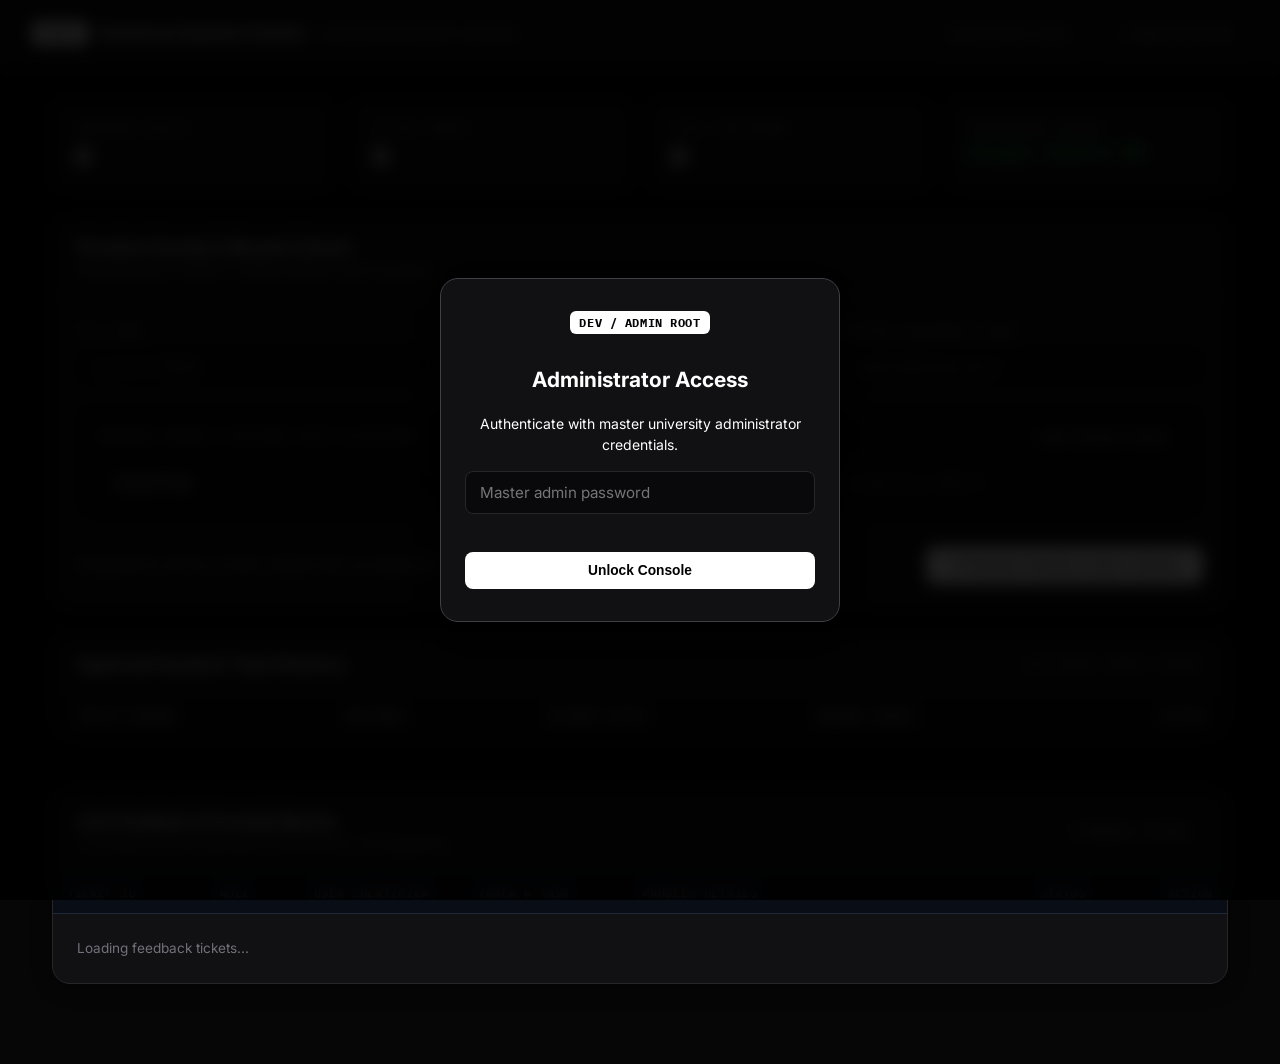
==== commit 775b0314: "feat: unified feedback loop, 4-field student validation, and admin ticket ledger" ====
--- a/admin/admin.html
+++ b/admin/admin.html
@@ -146,6 +146,38 @@
       </div>
     </section>
 
+
+    <!-- 3. USER FEEDBACK & ANOMALY REPORTS PANEL -->
+        <section class="panel" style="margin-top: 28px;">
+          <div class="panel-header" style="display:flex; justify-content:space-between; align-items:center;">
+            <div>
+              <h2 class="panel-title">User Feedback &amp; Anomaly Reports</h2>
+              <span class="panel-sub">Live student &amp; faculty bug reports, false positives, and suggestions</span>
+            </div>
+            <button class="btn-small-outline" id="refreshFeedbackBtn" type="button" style="display:inline-flex; align-items:center; gap:6px;">
+              ↻ Refresh Tickets
+            </button>
+          </div>
+
+          <div class="table-responsive-wrapper">
+            <table class="faculty-table feedback-admin-table">
+              <thead>
+                <tr>
+                  <th style="width: 13%;">Ticket ID</th>
+                  <th style="width: 8%;">Role</th>
+                  <th style="width: 14%;">User Identifier</th>
+                  <th style="width: 14%;">Track &amp; Task</th>
+                  <th style="width: 33%;">Problem Details</th>
+                  <th style="width: 8%; text-align:center;">Status</th>
+                  <th style="width: 10%; text-align:right;">Action</th>
+                </tr>
+              </thead>
+              <tbody id="feedbackTableBody">
+                <tr><td colspan="7" class="text-center" style="padding:24px; color:#71717a;">Loading feedback tickets...</td></tr>
+              </tbody>
+            </table>
+          </div>
+        </section>
   </main>
 
   <div class="admin-toast" id="adminToast"></div>
--- a/admin/admin.css
+++ b/admin/admin.css
@@ -585,6 +585,132 @@
   opacity: 1;
 }
 
+
+/* ==========================================================================
+   ADMIN FEEDBACK TICKETS PANEL STYLES
+   ========================================================================== */
+
+.feedback-admin-table th {
+  padding: 12px 14px;
+  background: #090d16;
+  font-size: 0.72rem;
+  letter-spacing: 0.06em;
+  color: #71717a;
+  text-transform: uppercase;
+  border-bottom: 1px solid #1e293b;
+}
+
+.feedback-admin-table td {
+  padding: 14px;
+  border-bottom: 1px solid #182235;
+  vertical-align: middle;
+}
+
+.feedback-admin-table tbody tr:hover td {
+  background: rgba(255, 255, 255, 0.02);
+}
+
+.ticket-id-tag {
+  font-size: 0.75rem;
+  color: #94a3b8;
+  background: #0f172a;
+  padding: 4px 8px;
+  border-radius: 4px;
+  border: 1px solid #1e293b;
+  display: inline-block;
+  white-space: nowrap;
+}
+
+/* Role Pills */
+.role-badge {
+  font-size: 0.7rem;
+  font-weight: 700;
+  text-transform: uppercase;
+  padding: 3px 8px;
+  border-radius: 4px;
+  display: inline-block;
+}
+
+.role-student {
+  background: rgba(56, 189, 248, 0.12);
+  color: #38bdf8;
+  border: 1px solid rgba(56, 189, 248, 0.3);
+}
+
+.role-faculty {
+  background: rgba(168, 85, 247, 0.12);
+  color: #c084fc;
+  border: 1px solid rgba(168, 85, 247, 0.3);
+}
+
+/* Feedback Details Card Inside Table Cell */
+.feedback-card-inline {
+  background: #070d19;
+  border: 1px solid #1e293b;
+  border-radius: 6px;
+  padding: 10px 12px;
+}
+
+.feedback-title {
+  font-size: 0.86rem;
+  font-weight: 600;
+  color: #f1f5f9;
+}
+
+.feedback-type {
+  font-size: 0.74rem;
+  color: #94a3b8;
+  margin-top: 3px;
+}
+
+.feedback-type span {
+  font-family: var(--font-mono);
+  color: #cbd5e1;
+}
+
+.feedback-desc {
+  font-size: 0.8rem;
+  line-height: 1.45;
+  color: #94a3b8;
+  margin-top: 6px;
+  white-space: pre-wrap;
+  word-break: break-word;
+}
+
+/* Screenshot Pill */
+.feedback-img-pill {
+  display: inline-flex;
+  align-items: center;
+  gap: 6px;
+  font-size: 0.75rem;
+  color: #38bdf8;
+  background: rgba(56, 189, 248, 0.08);
+  border: 1px solid rgba(56, 189, 248, 0.25);
+  padding: 3px 10px;
+  border-radius: 999px;
+  text-decoration: none;
+  transition: all 0.15s ease;
+}
+
+.feedback-img-pill:hover {
+  background: rgba(56, 189, 248, 0.18);
+  border-color: #38bdf8;
+  text-decoration: none;
+}
+
+/* Status Badges */
+.status-badge.open {
+  background: rgba(245, 158, 11, 0.14);
+  color: #fbbf24;
+  border: 1px solid rgba(245, 158, 11, 0.35);
+}
+
+.status-badge.resolved {
+  background: rgba(16, 185, 129, 0.14);
+  color: #34d399;
+  border: 1px solid rgba(16, 185, 129, 0.35);
+}
+
 /* --------------------------------------------------------------------------
    RESPONSIVE BREAKPOINTS (Tablet & Mobile Specific)
    -------------------------------------------------------------------------- */
